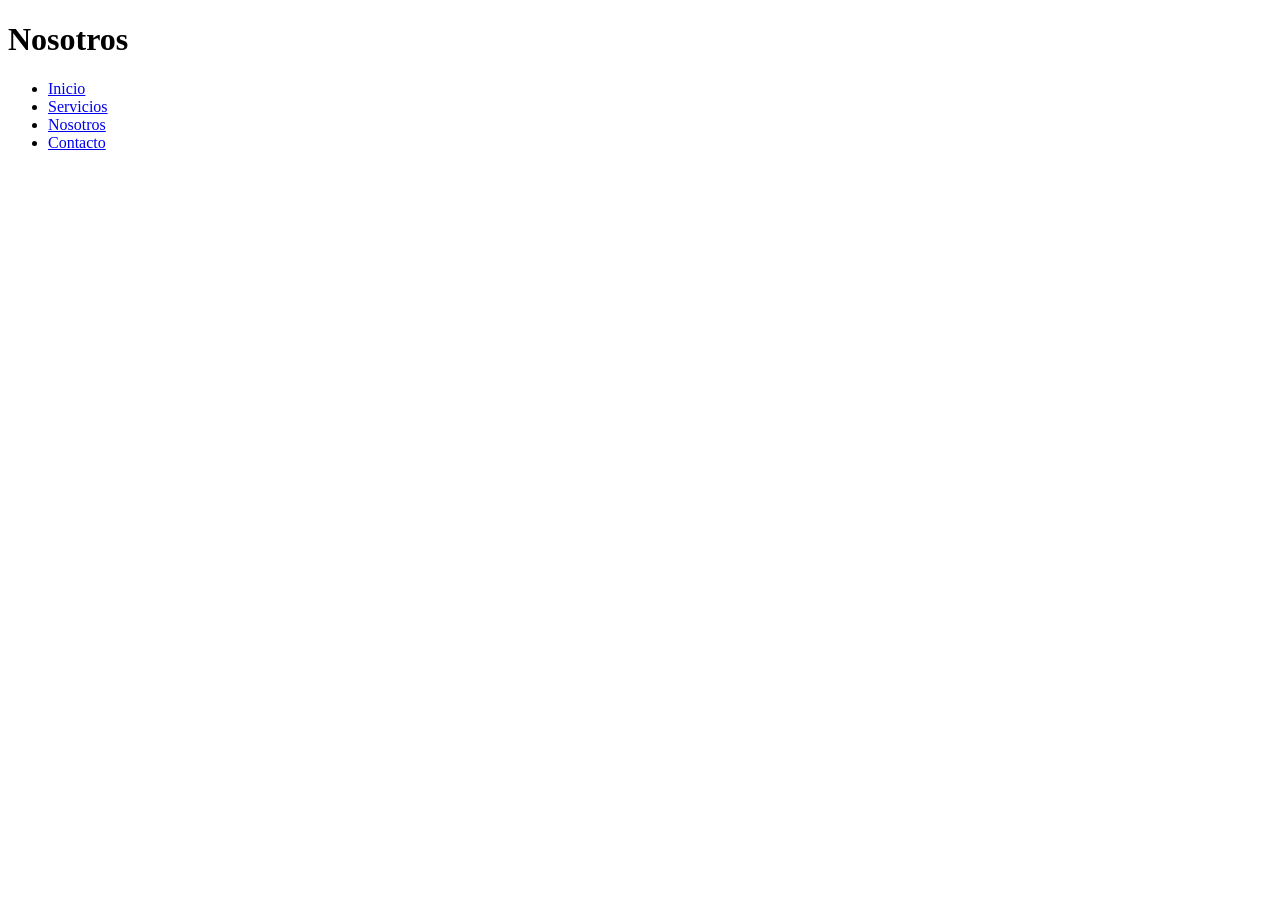
==== about.html @ 7540f90f "avance 1" ====
<!DOCTYPE html>
<html lang="es">
<head>
    <meta charset="UTF-8">
    <meta name="viewport" content="width=device-width, initial-scale=1.0">
    <title>Nosotros</title>
</head>
<body>
    <h1>
        Nosotros
    </h1>

    <div id class="listas">
        <ul>
            <li>
                <a href="index.html">
                    Inicio
                </a>
            </li>
            <li>
                <a href="services.html">
                    Servicios
                </a>
            </li>
            <li>
                <a href="about.html">
                    Nosotros
                </a>
            </li>
            <li>
                <a href="contact.html">
                    Contacto
                </a>
            </li>
        </ul>

    </div>
    
</body>
</html>
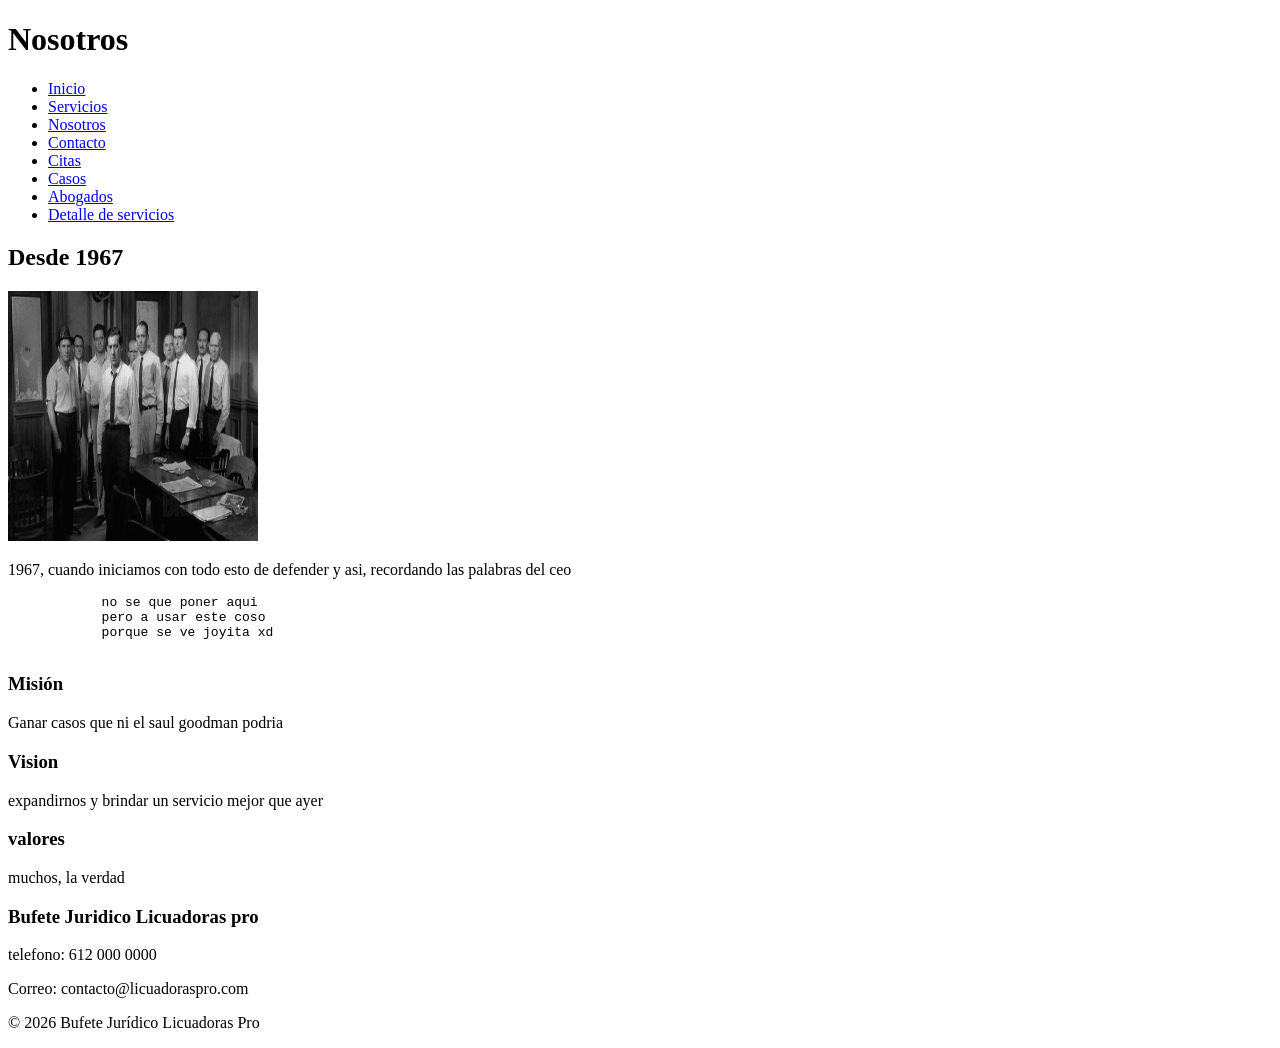
==== commit a03d38c1: "avance 2" ====
--- a/about.html
+++ b/about.html
@@ -6,35 +6,108 @@
     <title>Nosotros</title>
 </head>
 <body>
-    <h1>
-        Nosotros
-    </h1>
+   <header>
+        <h1>Nosotros</h1>
+        
+        <nav>
+            <ul>
+                <li>
+                    <a href="index.html">
+                        Inicio
+                    </a>
+                </li>
+                <li>
+                    <a href="services.html">
+                        Servicios
+                    </a>
+                </li>
+                <li>
+                    <a href="about.html">
+                        Nosotros
+                    </a>
+                </li>
+                <li>
+                    <a href="contact.html">
+                        Contacto
+                    </a>
+                </li>
+                <li>
+                    <a href="appointment.html">
+                        Citas
+                    </a>
+                </li>
+                <li>
+                    <a href="cases.html">
+                        Casos
+                    </a>
+                </li>
+                <li>
+                    <a href="lawyers.html">
+                        Abogados
+                    </a>
+                </li>
+                <li>
+                    <a href="service-detail.html">
+                        Detalle de servicios
+                    </a>
+                </li>
+            </ul>
+        </nav>
+    </header>
 
-    <div id class="listas">
-        <ul>
-            <li>
-                <a href="index.html">
-                    Inicio
-                </a>
-            </li>
-            <li>
-                <a href="services.html">
-                    Servicios
-                </a>
-            </li>
-            <li>
-                <a href="about.html">
-                    Nosotros
-                </a>
-            </li>
-            <li>
-                <a href="contact.html">
-                    Contacto
-                </a>
-            </li>
-        </ul>
+    <main>
+        <h2>Desde 1967</h2>
 
-    </div>
+        <img width="250" height="250" src="abogadoHistoria.png" alt="imagen del CEO">
+
+        <p> 1967, cuando iniciamos con todo esto de defender y asi, recordando las palabras del ceo</p>
+        <pre>
+            no se que poner aqui
+            pero a usar este coso
+            porque se ve joyita xd
+        </pre>
+
+        <section>
+            <h3>Misión</h3>
+            <p>
+                Ganar casos que ni el saul goodman podria
+            </p>
+        </section>
+
+        <section>
+            <h3>Vision</h3>
+            <p>
+                expandirnos y brindar un servicio mejor que ayer
+            </p>
+        </section>
+
+        <section>
+            <h3>valores</h3>
+            <p>
+                muchos, la verdad
+            </p>
+        </section>
+    </main>
+
+
+    <footer>
+        <div id="footer">
+            <h3>
+                Bufete Juridico Licuadoras pro
+            </h3>
+
+            <p>
+                telefono: 612 000 0000
+            </p>
+            <p>
+                Correo: contacto@licuadoraspro.com
+            </p>
+            <p>
+                 © 2026 Bufete Jurídico Licuadoras Pro
+            </p>
+        </div>
+
+    </footer>
     
 </body>
 </html>
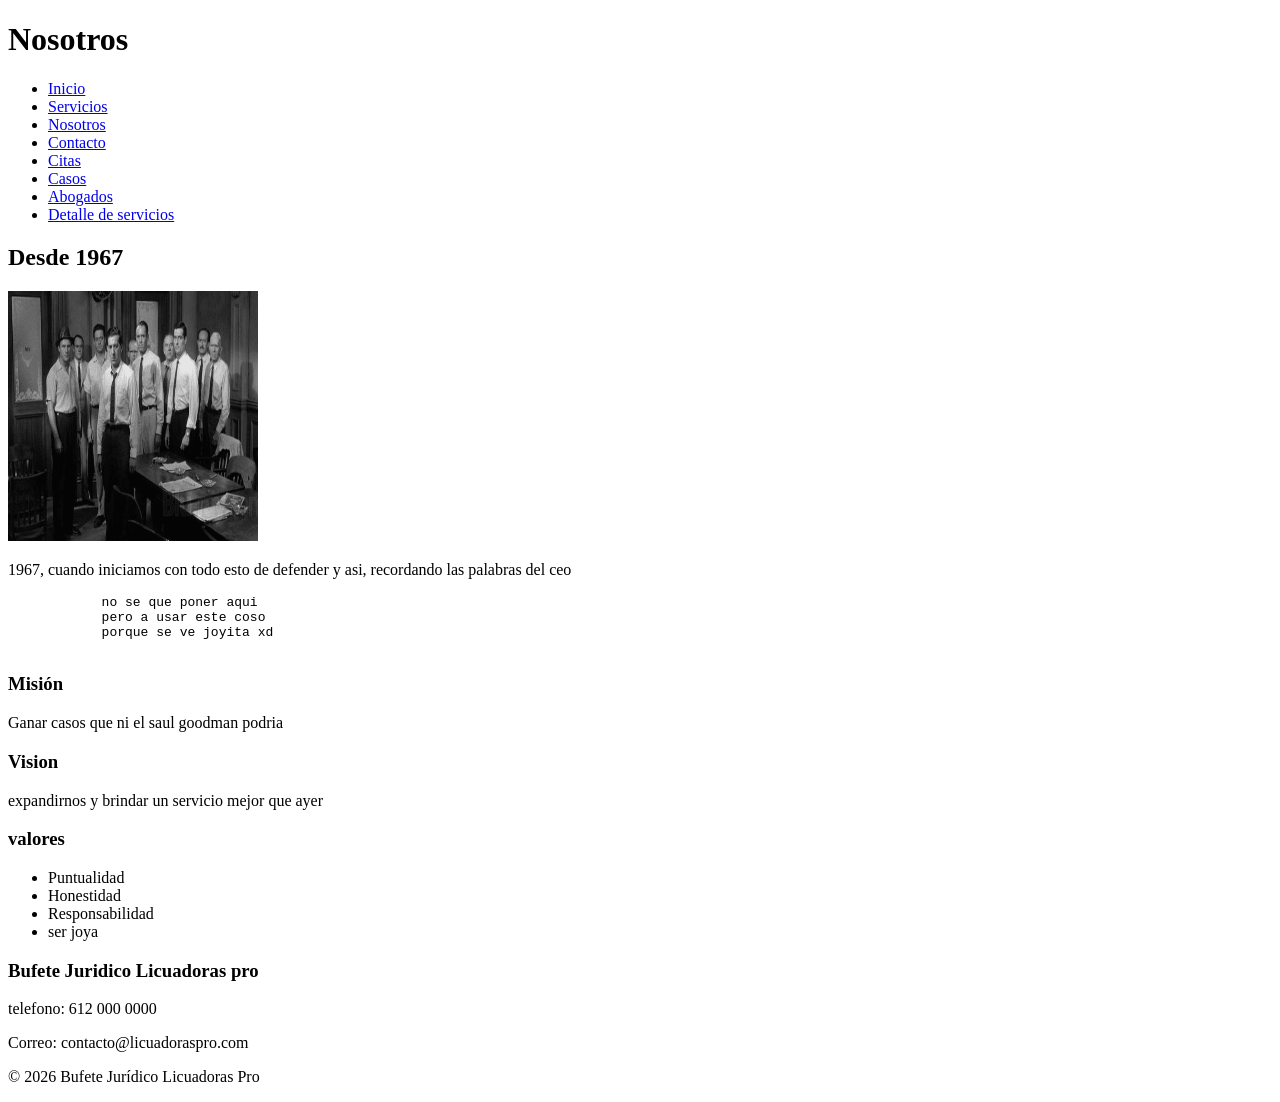
==== commit 209bf621: "cases.html terminado" ====
--- a/about.html
+++ b/about.html
@@ -83,9 +83,13 @@
 
         <section>
             <h3>valores</h3>
-            <p>
-                muchos, la verdad
-            </p>
+
+           <ul>
+                <li>Puntualidad</li>
+                <li>Honestidad</li>
+                <li>Responsabilidad</li>
+                <li>ser joya</li>
+           </ul>
         </section>
     </main>
 
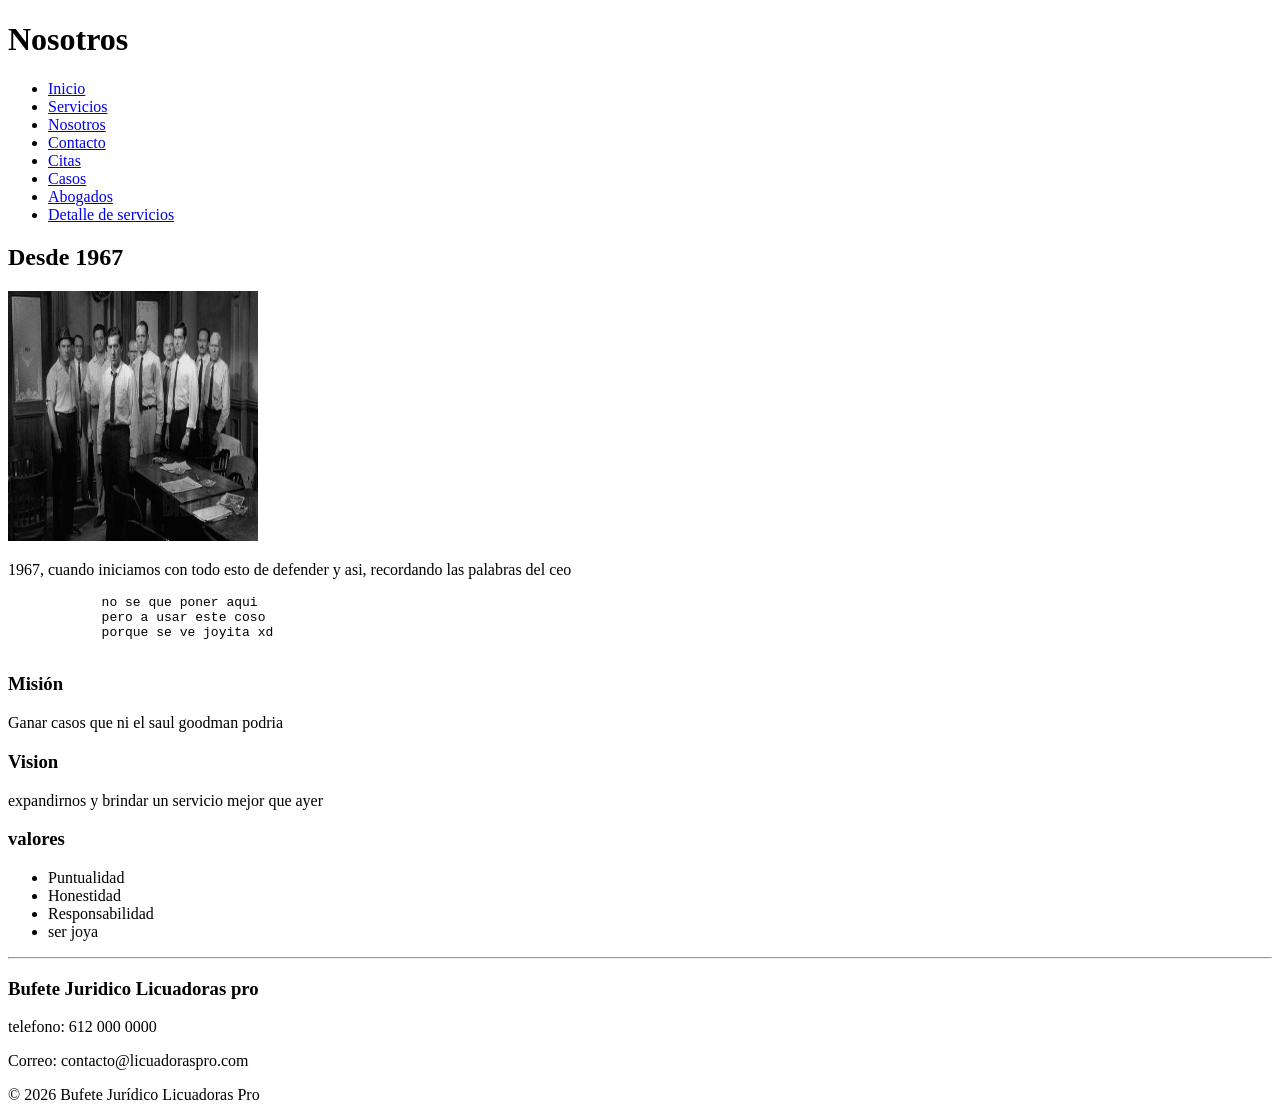
==== commit fd888e65: "appointment.html terminado" ====
--- a/about.html
+++ b/about.html
@@ -93,6 +93,7 @@
         </section>
     </main>
 
+    <hr>
 
     <footer>
         <div id="footer">
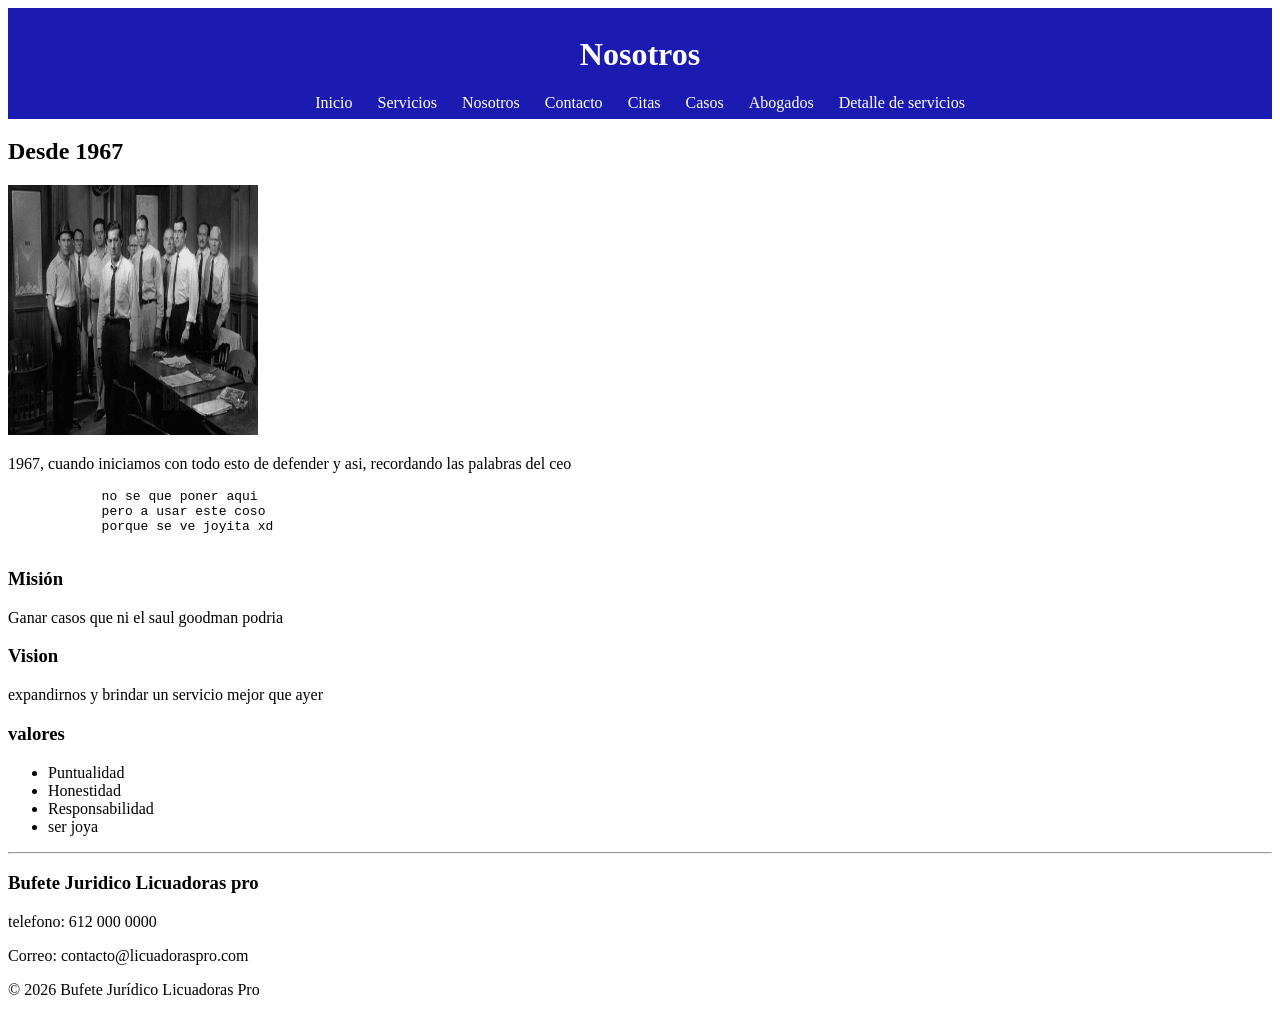
==== commit d9d542f3: "ahi va el nav" ====
--- a/about.html
+++ b/about.html
@@ -3,6 +3,7 @@
 <head>
     <meta charset="UTF-8">
     <meta name="viewport" content="width=device-width, initial-scale=1.0">
+    <link rel="stylesheet" href="styles/styles.css">
     <title>Nosotros</title>
 </head>
 <body>
--- a/styles/styles.css
+++ b/styles/styles.css
@@ -0,0 +1,22 @@
+header{
+    background-color: rgb(27, 27, 177);
+    color: rgb(255, 255, 255);
+    text-align: center;
+    padding: 0.5%;
+}
+
+nav a{
+    color: rgb(255, 255, 255);
+    text-decoration: none;
+}
+
+nav ul{
+    list-style: none;
+    padding: 0;
+    margin: 0;
+
+    display: flex;
+
+    justify-content: center;
+    gap: 2%;
+}
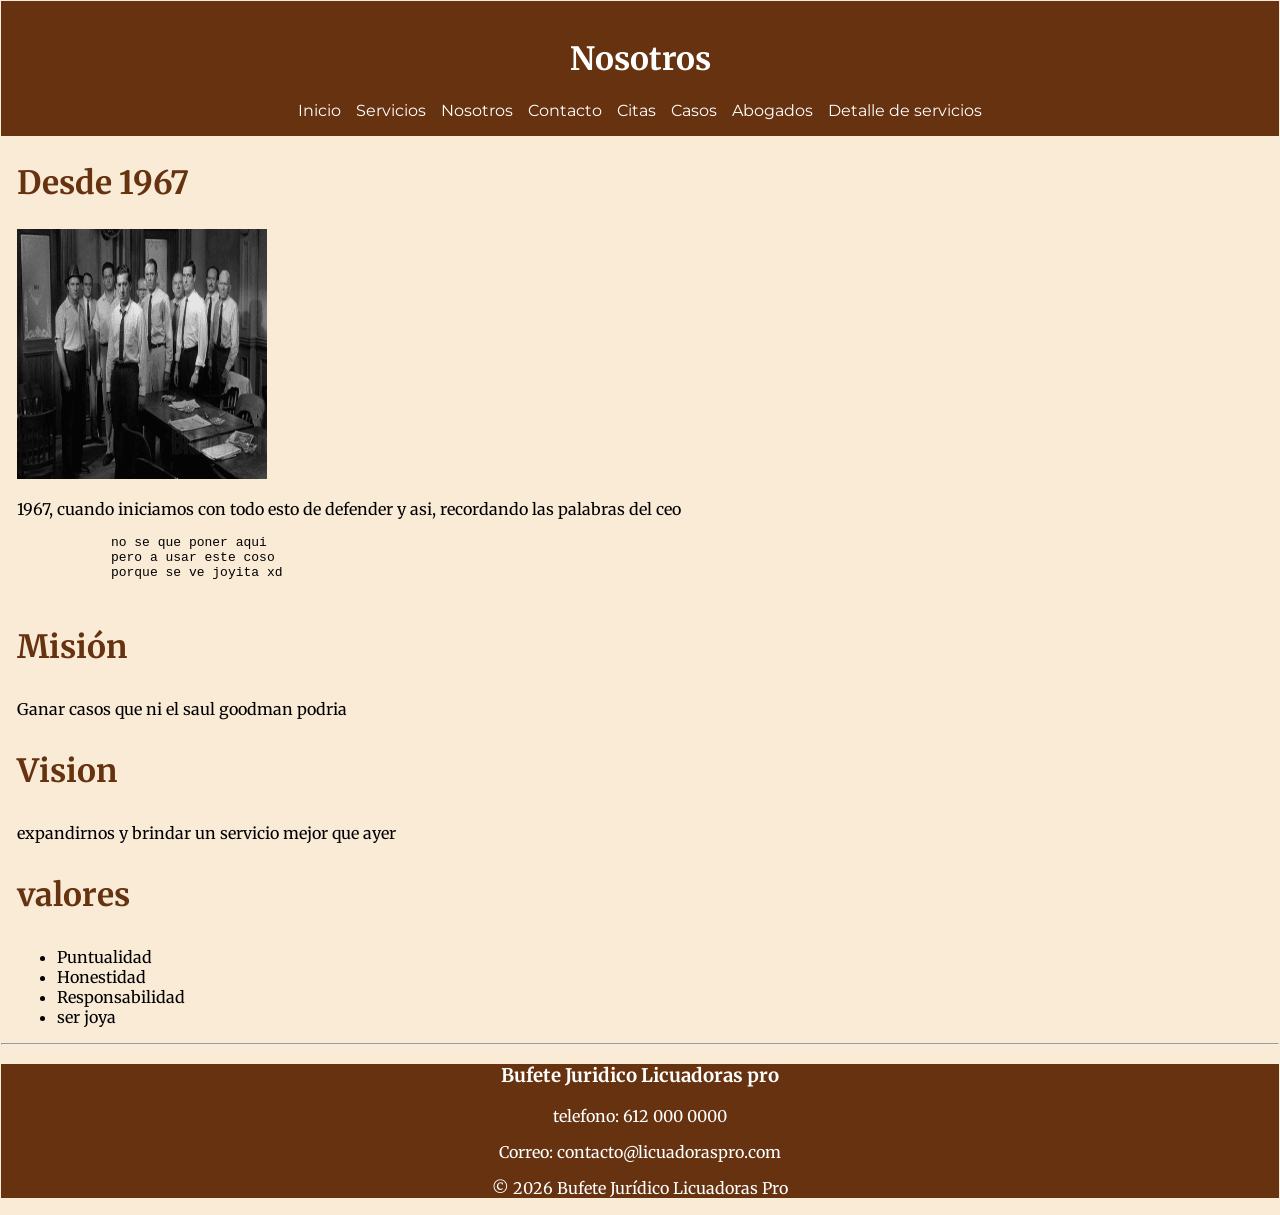
==== commit 459b29cf: "avanceee" ====
--- a/about.html
+++ b/about.html
@@ -3,6 +3,14 @@
 <head>
     <meta charset="UTF-8">
     <meta name="viewport" content="width=device-width, initial-scale=1.0">
+    
+    <link rel="preconnect" href="https://fonts.googleapis.com">
+    <link rel="preconnect" href="https://fonts.gstatic.com" crossorigin>
+    <link rel="preconnect" href="https://fonts.googleapis.com">
+    <link rel="preconnect" href="https://fonts.gstatic.com" crossorigin>
+    <link href="https://fonts.googleapis.com/css2?family=Italianno&family=Merriweather:ital,opsz,wght@0,18..144,300..900;1,18..144,300..900&family=Montserrat:ital,wght@0,100..900;1,100..900&display=swap" rel="stylesheet">
+
+    
     <link rel="stylesheet" href="styles/styles.css">
     <title>Nosotros</title>
 </head>
--- a/styles/styles.css
+++ b/styles/styles.css
@@ -1,8 +1,8 @@
 header{
-    background-color: rgb(27, 27, 177);
+    background-color: rgb(102, 50, 15);
     color: rgb(255, 255, 255);
     text-align: center;
-    padding: 0.5%;
+    padding: 1rem;
 }
 
 nav a{
@@ -18,5 +18,114 @@
     display: flex;
 
     justify-content: center;
-    gap: 2%;
+    gap: 15px;
+}
+
+nav a:hover{
+    background-color: rgb(255, 255, 255);
+    color:  rgb(102, 50, 15);
+    border-radius: 5px;
+}
+
+body{
+    padding: 0.1%;
+    margin: 0;
+    background-color: antiquewhite;
+}
+
+main{
+    margin: 1rem;
+    
+}
+
+main h2{
+    color:  rgb(102, 50, 15);
+    font-size: 2rem;
+}
+
+main h3{
+    color:  rgb(102, 50, 15);
+    font-size: 2rem;
+}
+
+.bienvenida h2{
+    color:  rgb(102, 50, 15);
+    font-size: 2rem;
+}
+
+.bienvenida p{
+    font-size: 1.1rem;
+}
+
+.bienvenida img{
+    max-width: 100%;
+    height: auto;
+}
+
+footer{
+
+    background-color: rgb(102, 50, 15);
+    color: rgb(255, 255, 255);
+    padding: 0.1rem;
+    text-align: center;
+    padding: 0;
+    margin: 0;
+
+}
+
+.lista_servicio{
+    list-style: none;
+    padding: 0;
+
+    display: grid;
+    grid-template-columns: repeat(2, 1fr);
+    gap: 15px;
+}
+
+.lista_servicio li{
+    background-color: white;
+    border-color: rgb(102, 50, 15);
+    border: 1px solid rgb(102, 50, 15);
+    padding: 10px;
+    border-radius: 8px;
+}
+
+
+body {
+    font-family: "Merriweather", serif;
+}
+
+
+nav a {
+    font-family: "Montserrat", sans-serif;
+}
+
+form{
+     background-color: rgb(250, 241, 188);
+    border-color: rgb(102, 50, 15);
+    border: 1px solid rgb(102, 50, 15);
+    padding: 10px;
+    border-radius: 8px;
+}
+
+.apartado{
+    display: flex;
+    flex-direction: column  ;
+    
+}
+
+.apartado input{
+    border-radius: 8px;
+}
+
+.seleccion{
+    display: flex;
+    flex-direction: column;
+    padding: 1px;
+}
+
+@media (max-width: 600px) {
+    .lista-servicios {
+        grid-template-columns: 1fr;
+    }
 }
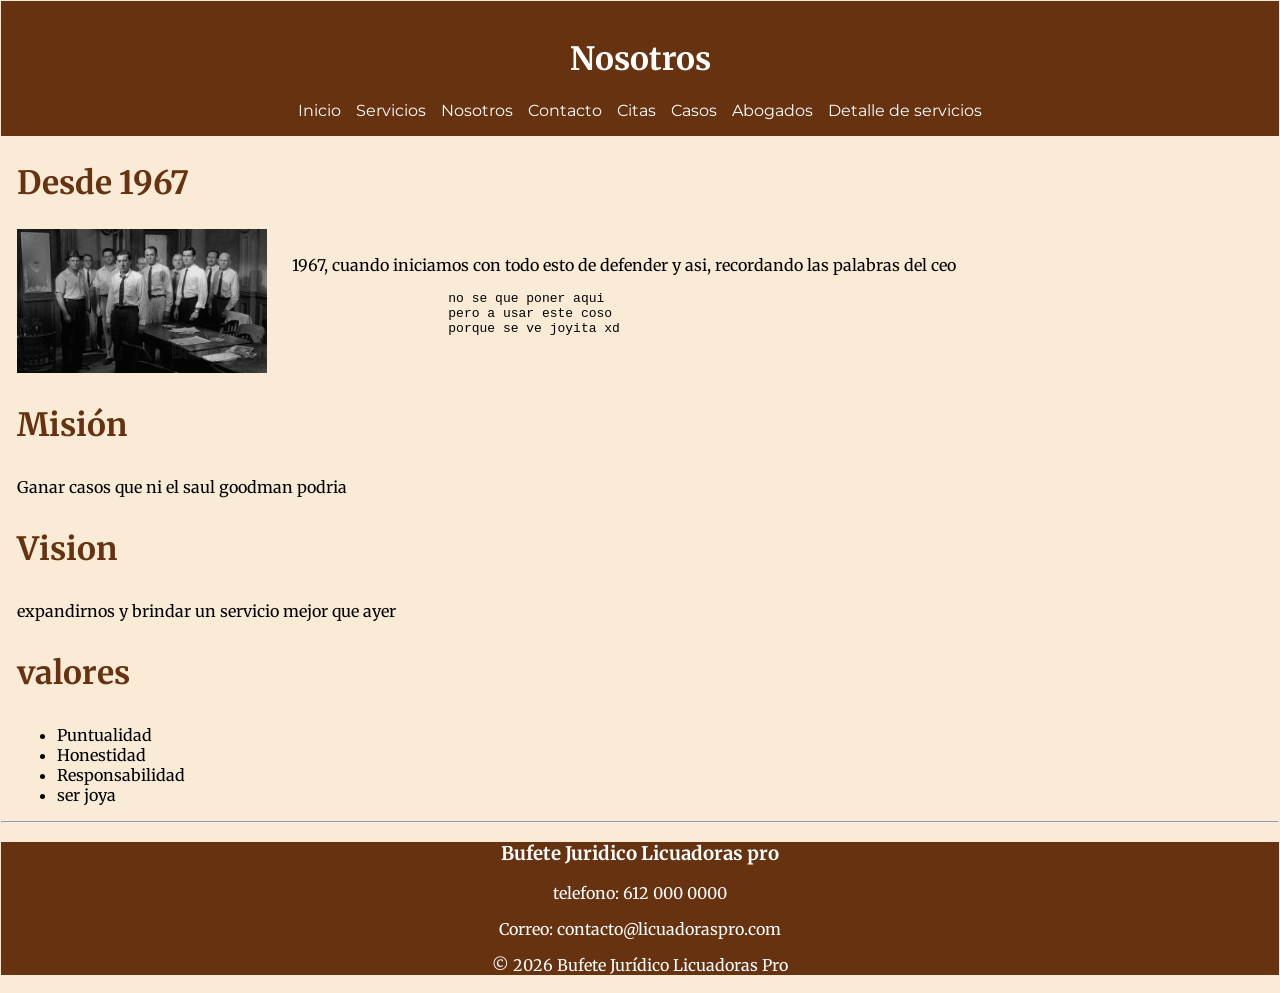
==== commit ecdd30f5: "creo q ya acabé" ====
--- a/about.html
+++ b/about.html
@@ -67,14 +67,19 @@
     <main>
         <h2>Desde 1967</h2>
 
-        <img width="250" height="250" src="abogadoHistoria.png" alt="imagen del CEO">
+        <div class="mega_historia">
 
-        <p> 1967, cuando iniciamos con todo esto de defender y asi, recordando las palabras del ceo</p>
-        <pre>
-            no se que poner aqui
-            pero a usar este coso
-            porque se ve joyita xd
-        </pre>
+            <img width="250" height="250" src="abogadoHistoria.png" alt="imagen del CEO">
+            <div>
+
+                <p> 1967, cuando iniciamos con todo esto de defender y asi, recordando las palabras del ceo</p>
+                <pre>
+                    no se que poner aqui
+                    pero a usar este coso
+                    porque se ve joyita xd
+                </pre>
+            </div>
+        </div>
 
         <section>
             <h3>Misión</h3>
--- a/styles/styles.css
+++ b/styles/styles.css
@@ -101,7 +101,7 @@
 }
 
 form{
-     background-color: rgb(250, 241, 188);
+    background-color: rgb(250, 241, 188);
     border-color: rgb(102, 50, 15);
     border: 1px solid rgb(102, 50, 15);
     padding: 10px;
@@ -124,8 +124,87 @@
     padding: 1px;
 }
 
+#tabla_caso{
+    border-collapse: collapse;
+}
+
+#tabla_caso td{
+    border: 1px solid rgb(102, 50, 15);
+    
+}
+#tabla_caso th{
+
+    border: 1px solid rgb(102, 50, 15);
+    padding: 8px;
+    
+}
+
+.detalle_servicio{
+    list-style: none;
+   
+    display: grid;
+    grid-template-columns: repeat(2, 1fr);
+    gap: 8px;
+}
+
+.detalle_servicio li{
+    background-color: white;
+    border: 1px solid rgb(102, 50, 15);
+    border-radius: 8px;
+    padding: 8px;
+}
+
+.detalle_servicio h3 {
+    color: rgb(102, 50, 15);
+    
+}
+
+.abogadazos div{
+    display: flex;
+    justify-content: center;
+    gap: 10px;
+    padding: 2px;
+    
+}
+
+.seccion_abogado li{
+    list-style: none;
+    background-color: rgb(250, 241, 188);
+    border: 1px solid rgb(102, 50, 15);
+    text-align: center;
+}
+
+.seccion_abogado img{
+    width: 150px;
+    height: 150px;
+    object-fit: cover;
+    border-radius: 10px;
+}
+
+.mega_historia{
+    display: flex;
+    align-items: center;
+    gap: 25px;
+}
+
+.mega_historia img{
+     width: 250px;
+    max-width: 100%;
+    height: auto;
+}
+
 @media (max-width: 600px) {
-    .lista-servicios {
+    .lista_servicio {
         grid-template-columns: 1fr;
     }
+
+    .detalle_servicio {
+        grid-template-columns: 1fr;
+    }
+
+     .mega_historia {
+        flex-direction: column;
+        align-items: flex-start;
+    }
+
 }
